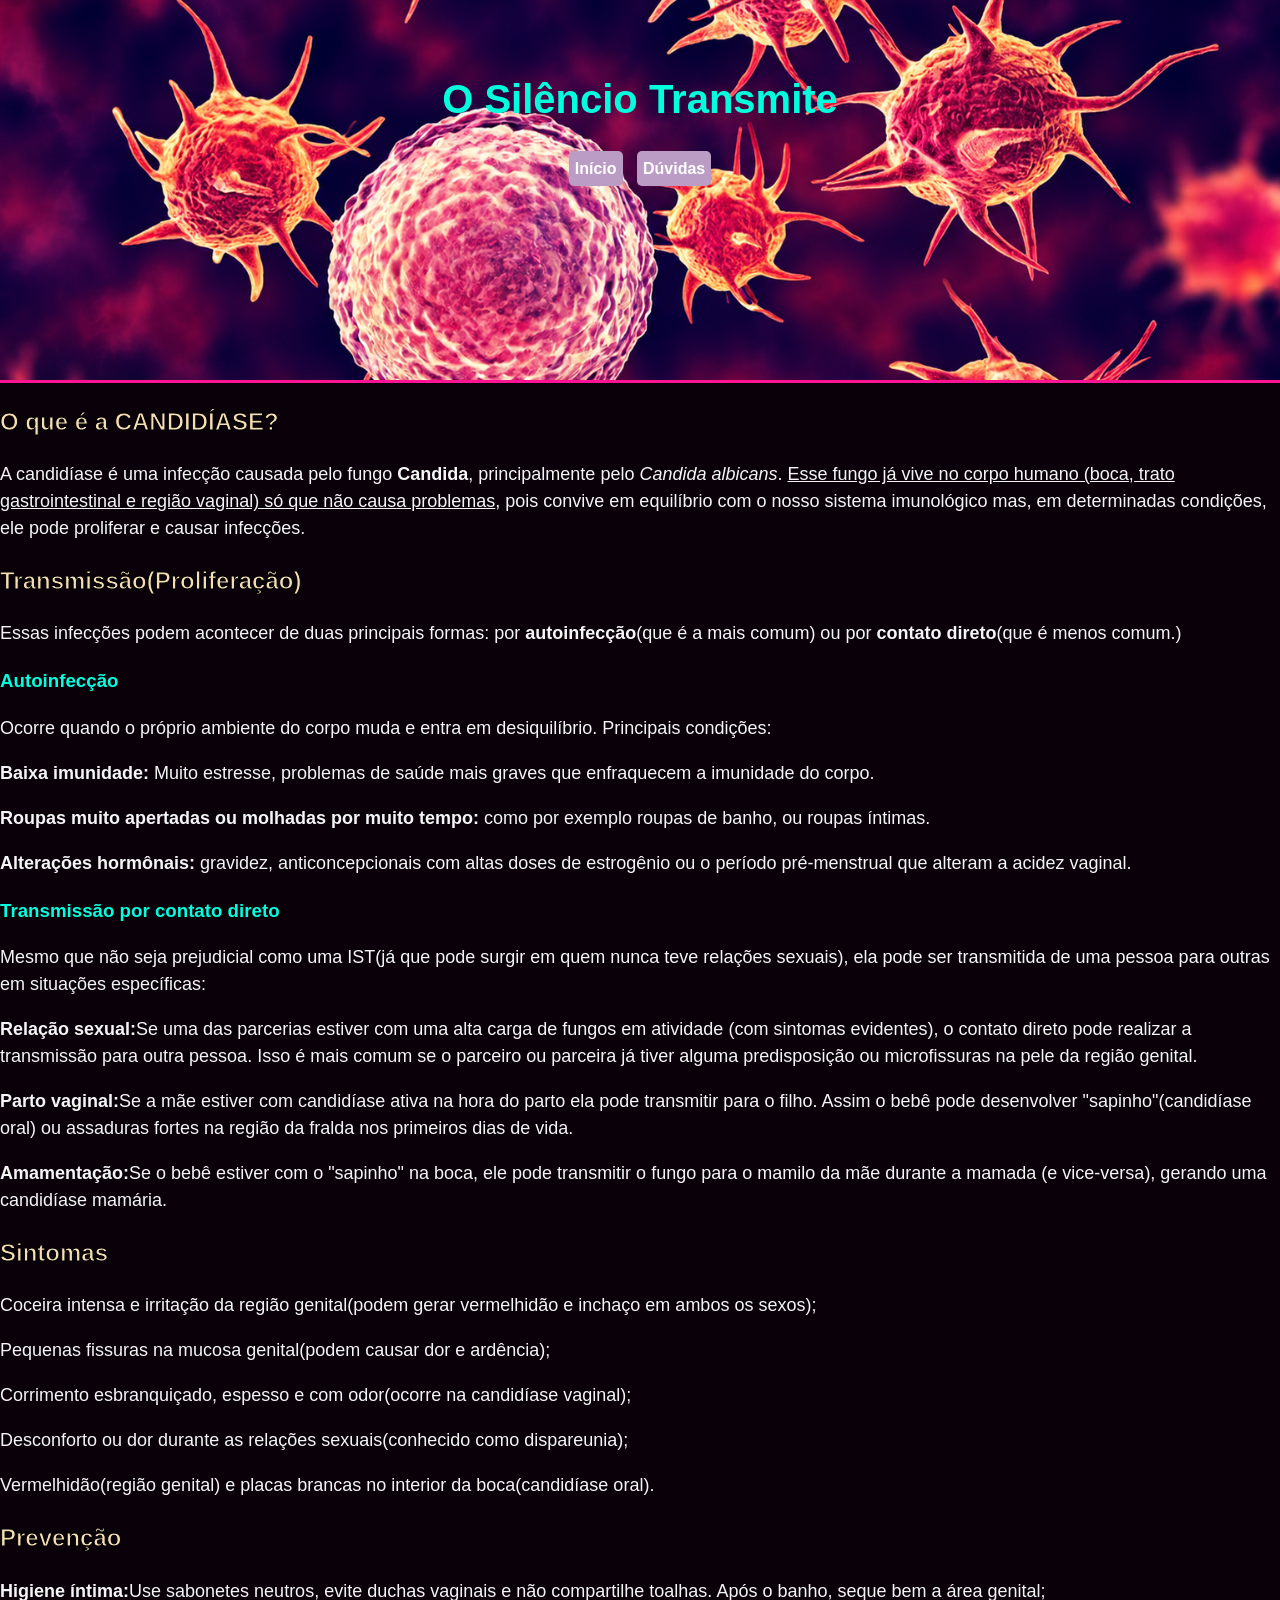
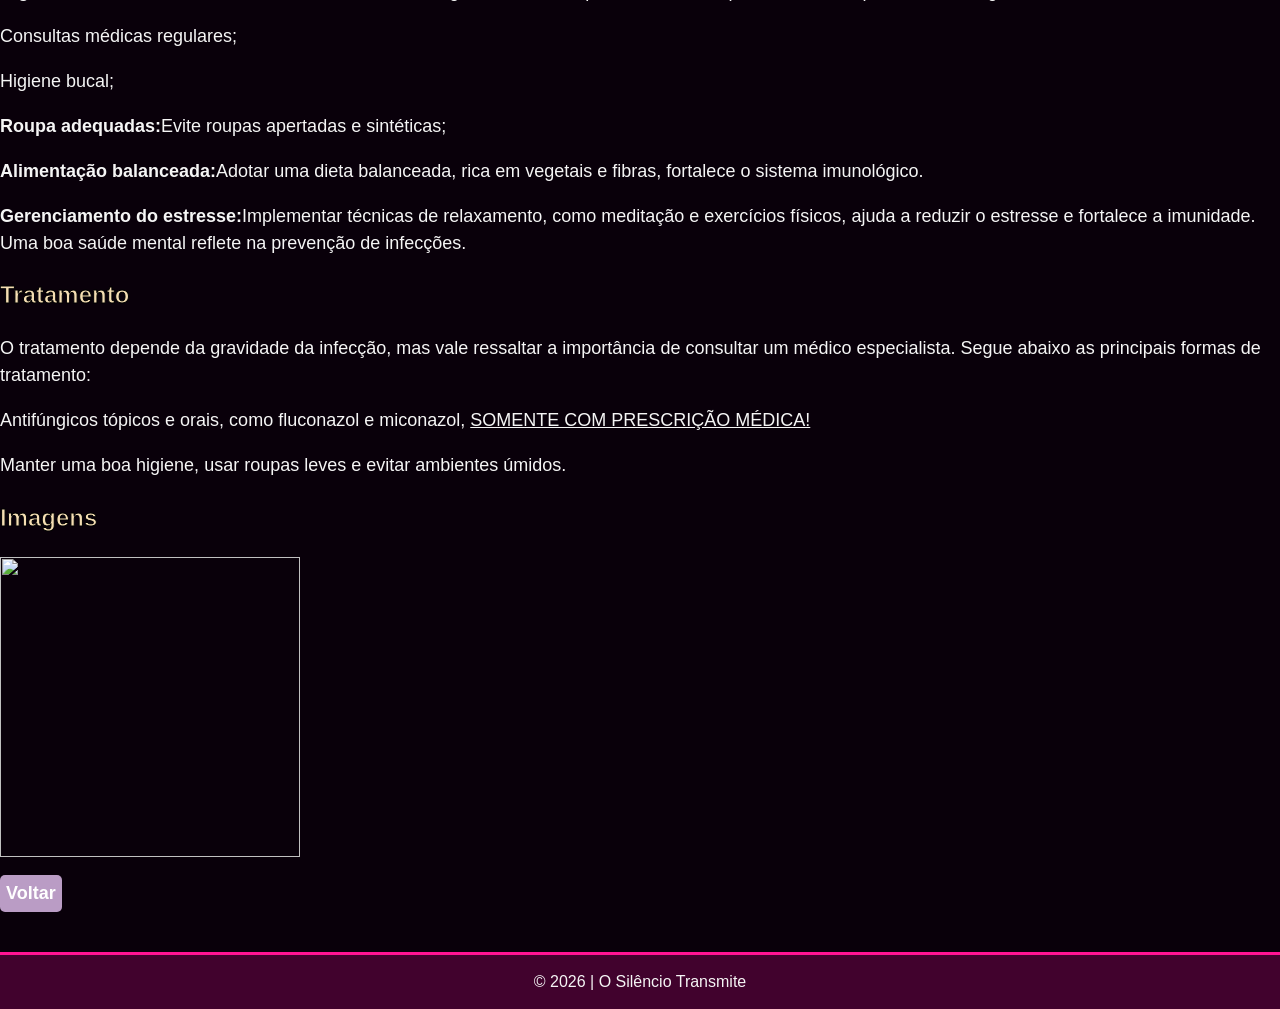
==== mais_candidiase.html @ cc56ecc9 "Update mais_candidiase.html" ====
<html>
    <head>
        <link rel="stylesheet" href="estiloISTs.css">
    </head>
    <body>
        <header>
    <h1>O Silêncio Transmite</h1>

    <nav>
        <a href="index.html">Início</a>
        <a href="duvidas.html">Dúvidas</a>
    </nav>
        </header>
        <h2>O que é a <b>CANDIDÍASE</b>?</h2>
            <p>A candidíase é uma infecção causada pelo fungo <b>Candida</b>, principalmente pelo
                <i>Candida albicans</i>. <u>Esse fungo já vive no corpo humano (boca, trato
                gastrointestinal e região vaginal) só que não causa problemas</u>, pois convive em
                equilíbrio com o nosso sistema imunológico mas, em determinadas condições, ele pode
                proliferar e causar infecções.</p>

        <h2>Transmissão(Proliferação)</h2>
            <p>Essas infecções podem acontecer de duas principais formas: por <b>autoinfecção</b>(que
                é a mais comum) ou por <b>contato direto</b>(que é menos comum.) 
                </p>

            <h3>Autoinfecção</h3>
                <p>Ocorre quando o próprio ambiente do corpo muda e entra em desiquilíbrio.
                    Principais condições:</p>

                    <p><b>Baixa imunidade:</b> Muito estresse, problemas de saúde mais graves que enfraquecem a imunidade
                            do corpo.</p>

                    <p><b>Roupas muito apertadas ou molhadas por muito tempo:</b> como por exemplo roupas de banho, ou roupas íntimas.</p>
                        
                    <p><b>Alterações hormônais:</b> gravidez, anticoncepcionais com altas doses de estrogênio ou o 
                            período pré-menstrual que alteram a acidez vaginal.</p>

            <h3>Transmissão por contato direto</h3>
            <p>Mesmo que não seja prejudicial como uma IST(já que pode surgir em quem nunca teve
                relações sexuais), ela pode ser transmitida de uma pessoa para outras em
                situações específicas:
                
                <p><b>Relação sexual:</b>Se uma das parcerias estiver com uma alta carga de fungos em atividade
                        (com sintomas evidentes), o contato direto pode realizar a transmissão
                        para outra pessoa. Isso é mais comum se o parceiro ou parceira
                        já tiver alguma predisposição ou microfissuras na pele da região
                        genital.</p>
                    
                <p><b>Parto vaginal:</b>Se a mãe estiver com candidíase ativa na hora do parto ela pode transmitir
                        para o filho. Assim o bebê pode desenvolver "sapinho"(candidíase oral)
                        ou assaduras fortes na região da fralda nos primeiros dias de vida.</p>

                    <p><b>Amamentação:</b>Se o bebê estiver com o "sapinho" na boca, ele pode transmitir o fungo
                        para o mamilo da mãe durante a mamada (e vice-versa), gerando uma candidíase mamária.</p>

            </p>

        <h2>Sintomas</h2>
        <p>Coceira intensa e irritação da região genital(podem gerar vermelhidão e 
                    inchaço em ambos os sexos);</p>

        <p>Pequenas fissuras na mucosa genital(podem causar dor e ardência);</p>

        <p>Corrimento esbranquiçado, espesso e com odor(ocorre na candidíase vaginal);</p>

        <p>Desconforto ou dor durante as relações sexuais(conhecido como dispareunia);</p>

        <p>Vermelhidão(região genital) e placas brancas no interior da boca(candidíase oral).</p>

        <h2>Prevenção</h2>
                <p><b>Higiene íntima:</b>Use sabonetes neutros, evite duchas vaginais e não compartilhe toalhas. Após o banho, seque bem a área genital;</p>
            
                <p>Consultas médicas regulares;</p>

                <p>Higiene bucal;</p>

                <p><b>Roupa adequadas:</b>Evite roupas apertadas e sintéticas;</p>

                <p><b>Alimentação balanceada:</b>Adotar uma dieta balanceada, rica em vegetais e fibras, fortalece o sistema imunológico. </p>

                <p><b>Gerenciamento do estresse:</b>Implementar técnicas de relaxamento, como meditação e exercícios físicos, ajuda
                    a reduzir o estresse e fortalece a imunidade. Uma boa saúde mental reflete na
                    prevenção de infecções.</p>

        <h2>Tratamento</h2>
        <p>O tratamento depende da gravidade da infecção, mas vale ressaltar a importância de
            consultar um médico especialista. Segue abaixo as principais formas de tratamento:</p>

            <p>Antifúngicos tópicos e orais, como fluconazol e miconazol, <u>SOMENTE COM PRESCRIÇÃO MÉDICA!</u></p>
            
            <p>Manter uma boa higiene, usar roupas leves e evitar ambientes úmidos.</p>
        
        <h2>Imagens</h2>
            <img src="candidiase.jpg" alt="" height="300">
    
        
        <p><a href="index.html">Voltar</a></p>
        <footer>
    <p>&copy; 2026 | O Silêncio Transmite</p>
        </footer>
    </body>
</html>
---- estiloISTs.css ----
p {
    color: whitesmoke;
    font-size: large;
    line-height: 1.5;
   
}

body {
    
    background: #09000a;
    color: whitesmoke;
    line-height: 1.6;
    font-family: Arial, sans-serif;
    margin: 0;

}

  h1 {
    color: deeppink;
    font-size: 40px;
    

  }

h2 {
    color:wheat;
    -webkit-text-stroke: 1.0px black;
    
}

h3 {
    color:rgb(0, 255, 221);
}

h4 {
    color:mediumpurple;
}

h1 {
    rgb(0, 255, 221);
}


  li {
    color:whitesmoke;
    line-height: 1.5;
  }
  

   dl {
    color: white;
 }

a {
    display: inline-block;
    padding: 5px 6px;
    background-color: #ba9cc5;
    color: #ffffff;
    text-decoration: none;
    border-radius: 5px;
    font-weight: bold;
    transition: background-color 0.3s ease, transform 0.2s;

}

header {
    
    padding: 40px;
    text-align: center;
    border-bottom: 3px solid deeppink;
    background-image: url('nav2.png');
    background-size: cover; /* Faz a imagem cobrir todo o espaço */
    background-position: center; /* Centraliza a imagem */
    background-repeat: no-repeat; /* Impede que a imagem se repita */
    height: 300px;
}

header h1 {
    color: rgb(0, 255, 221);
    font-size: 40px;
    margin-bottom: 15px;
}

nav a {
    margin: 5px;
}

footer {
    background-color: #41022d;
    color: whitesmoke;
    text-align: center;
    padding: 15px;
    margin-top: 40px;
    border-top: 3px solid deeppink;
}

footer p {
    margin: 0;
    font-size: 16px;
}


 ul {
    background-color:rgb(48, 1, 14); /* Cor de fundo da caixinha */
    border: 2px solid #ccc; /* Cor e espessura da borda */
    border-radius: 8px; /* Cantos arredondados */
    padding: 20px; /* Espaço entre o texto e a borda */
    width: 300px; /* Largura fixa da caixinha */
    
    
    
 }
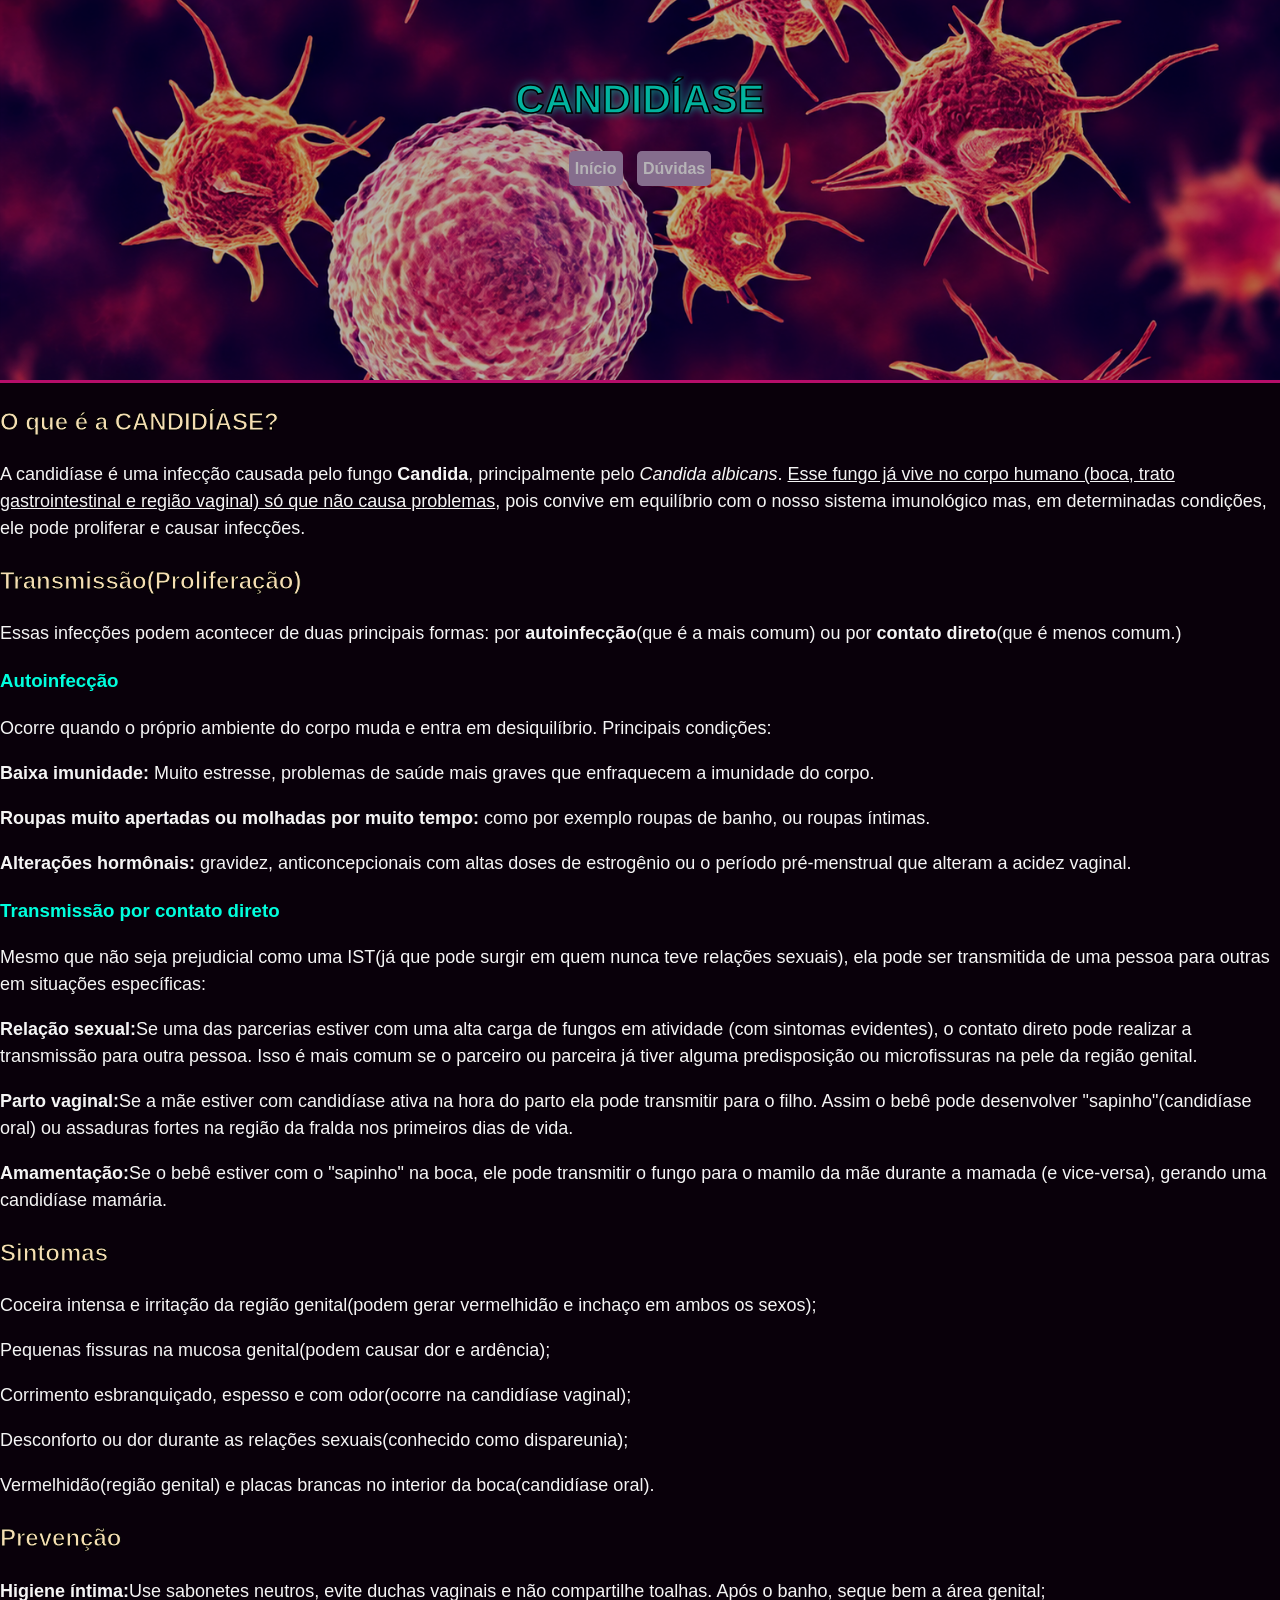
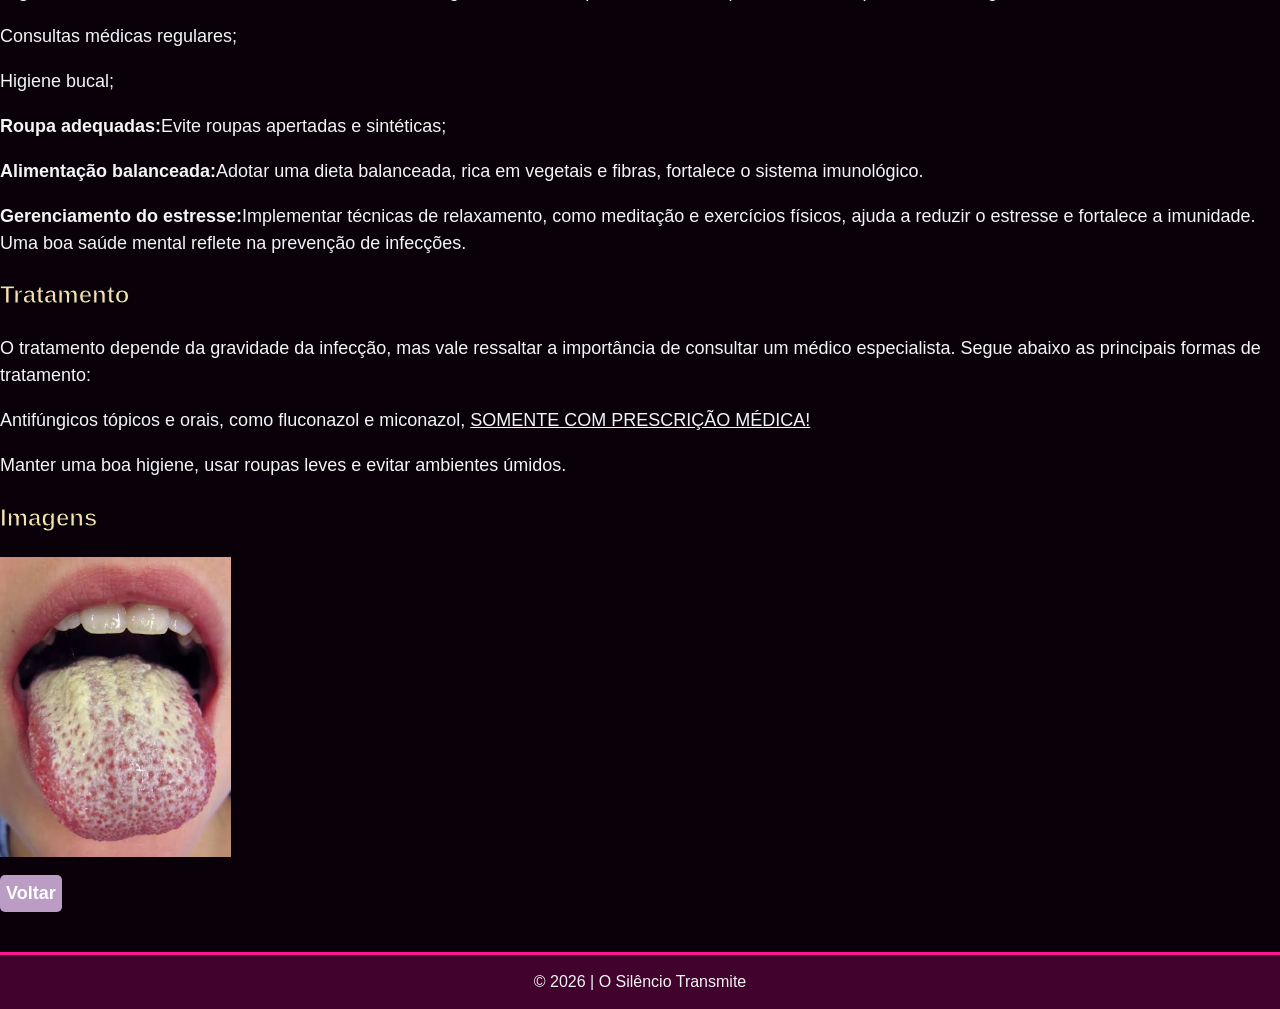
==== commit f41b241c: "Change header title to 'CANDIDÍASE'" ====
--- a/mais_candidiase.html
+++ b/mais_candidiase.html
@@ -4,7 +4,7 @@
     </head>
     <body>
         <header>
-    <h1>O Silêncio Transmite</h1>
+    <h1>CANDIDÍASE</h1>
 
     <nav>
         <a href="index.html">Início</a>
--- a/estiloISTs.css
+++ b/estiloISTs.css
@@ -37,7 +37,7 @@
 }
 
 h1 {
-    rgb(0, 255, 221);
+    color: rgb(0, 255, 221);
 }
 
 
@@ -73,16 +73,30 @@
     background-position: center; /* Centraliza a imagem */
     background-repeat: no-repeat; /* Impede que a imagem se repita */
     height: 300px;
+    opacity: 0.7; 
 }
+
+
 
 header h1 {
     color: rgb(0, 255, 221);
     font-size: 40px;
     margin-bottom: 15px;
+    text-shadow: 0 0 8px;
+    -webkit-text-stroke: 1.5px black;
+    
+}
+
+header h2 {
+    color:wheat;
+    text-shadow: 0 0 8px;
+     -webkit-text-stroke: 1.5px black;
+     font-size: 30px;
 }
 
 nav a {
     margin: 5px;
+    
 }
 
 footer {
@@ -111,3 +125,4 @@
     
  }
   
+
